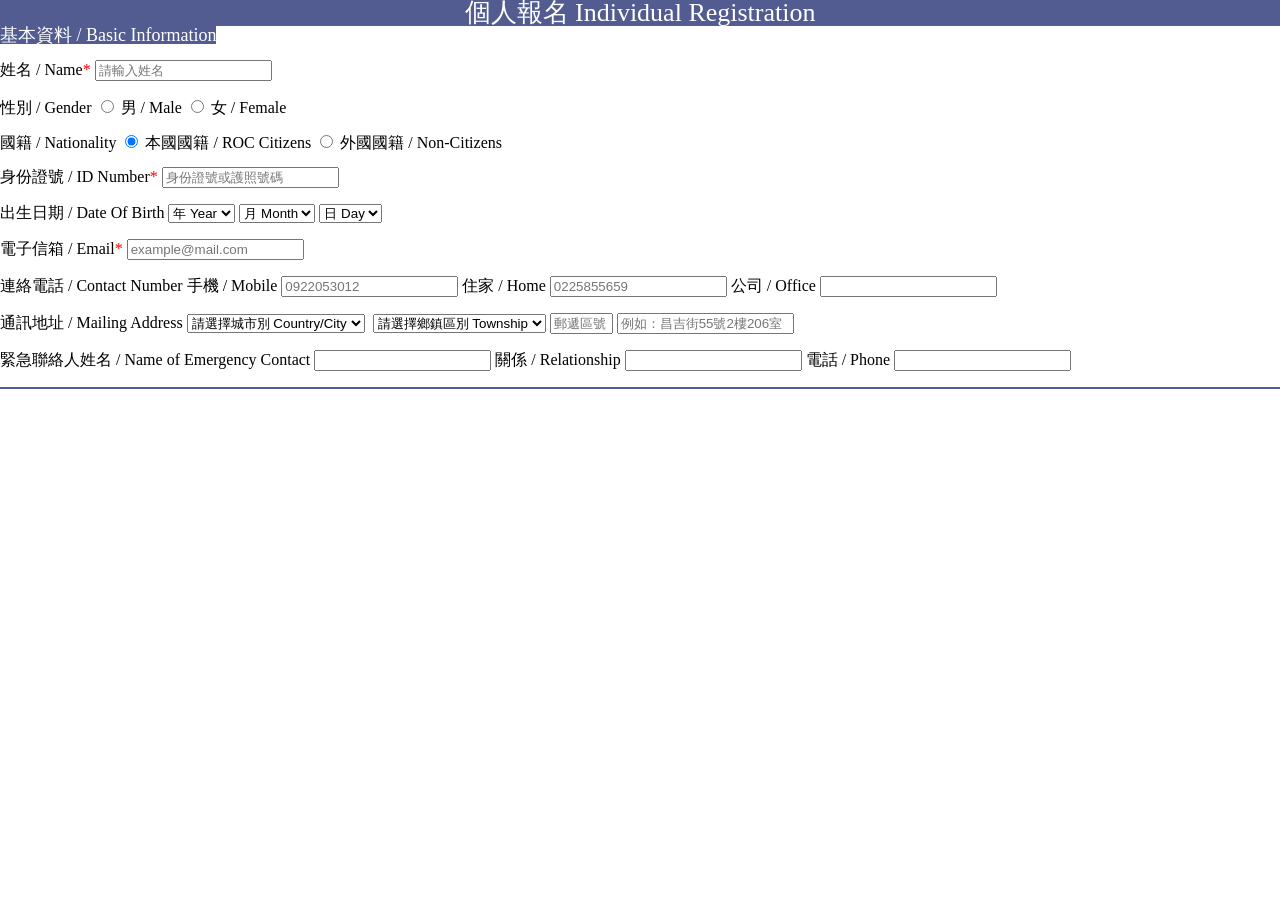
==== 20260919-individual-registeration-form/index.html @ 61b9371f "feat: build form part 1 individual registration - basic information" ====
<!doctype html>
<html lang="en">
  <head>
    <meta charset="UTF-8" />
    <meta name="viewport" content="width=device-width, initial-scale=1.0" />
    <title>個人報名表</title>
    <link rel="stylesheet" href="../general/lib/reset/default-reset.css" />
    <link rel="stylesheet" href="style.css" />
  </head>
  <body>
    <main>
      <section class="content-container">
        <form action="" class="">
          <h1 class="form-name">個人報名 Individual Registration</h1>
          <fieldset>
            <legend>基本資料 / Basic Information</legend>
            <div class="form-field">
              <label for="client-name"
                >姓名 / Name<span class="required-hint">*</span></label
              >
              <input
                type="text"
                id="client-name"
                name="client-name"
                placeholder="請輸入姓名"
                required
              />
            </div>
            <div class="form-field">
              <label for="gender">性別 / Gender</label>
              <input type="radio" name="gender" id="gender-male" />
              <label for="gender-male">男 / Male</label>
              <input type="radio" name="gender" id="gender-female" />
              <label for="gender-female">女 / Female</label>
            </div>
            <div class="form-field">
              <label for="nationality">國籍 / Nationality</label>
              <input
                type="radio"
                name="nationality"
                id="nationality-roc"
                checked
              />
              <label for="nationality-roc">本國國籍 / ROC Citizens</label>
              <input type="radio" name="nationality" id="nationality-non-roc" />
              <label for="nationality-non-roc">外國國籍 / Non-Citizens</label>
            </div>
            <div class="form-field">
              <label for="ID-number"
                >身份證號 / ID Number<span class="required-hint">*</span></label
              >
              <input
                type="text"
                id="ID-number"
                name="ID-number"
                placeholder="身份證號或護照號碼"
                required
              />
            </div>
            <div class="form-field">
              <label for="date-of-birth">出生日期 / Date Of Birth</label>
              <select name="birthday" id="date-of-birth" class="birth-year">
                <option value="" disabled selected>年 Year</option>
                <optgroup label="B.C.">
                  <option value="100">100</option>
                  <option value="99">99</option>
                  <option value="98">98</option>
                  <option value="97">97</option>
                  <option value="96">96</option>
                  <option value="95">95</option>
                </optgroup>
                <optgroup label="A.D.">
                  <option value="2024">2024</option>
                  <option value="2023">2023</option>
                  <option value="2022">2022</option>
                  <option value="2021">2021</option>
                  <option value="2020">2020</option>
                  <option value="2019">2019</option>
                </optgroup></select
              ><select name="birthday" id="birthday-month" class="birth-month">
                <option value="" disabled selected>月 Month</option>
                <option value="1">1</option>
                <option value="2">2</option>
                <option value="3">3</option>
                <option value="4">4</option>
                <option value="5">5</option>
                <option value="6">6</option>
                <option value="7">7</option>
                <option value="8">8</option>
                <option value="9">9</option>
                <option value="10">10</option>
                <option value="11">11</option>
                <option value="12">12</option></select
              ><select name="birthday" id="birthday-day" class="birth-day">
                <option value="" disabled selected>日 Day</option>
                <option value="1">1</option>
                <option value="2">2</option>
                <option value="3">3</option>
                <option value="4">4</option>
                <option value="5">5</option>
                <option value="6">6</option>
                <option value="7">7</option>
                <option value="8">8</option>
                <option value="9">9</option>
                <option value="10">10</option>
                <option value="11">11</option>
                <option value="12">12</option>
                <option value="13">13</option>
                <option value="14">14</option>
                <option value="15">15</option>
                <option value="16">16</option>
                <option value="17">17</option>
                <option value="18">18</option>
                <option value="19">19</option>
                <option value="20">20</option>
                <option value="21">21</option>
                <option value="22">22</option>
                <option value="23">23</option>
                <option value="24">24</option>
                <option value="25">25</option>
                <option value="26">26</option>
                <option value="27">27</option>
                <option value="28">28</option>
                <option value="29">29</option>
                <option value="30">30</option>
                <option value="31">31</option>
              </select>
            </div>
            <div class="form-field">
              <label for="client-email"
                >電子信箱 / Email<span class="required-hint">*</span></label
              >
              <input
                type="email"
                id="client-email"
                name="client-email"
                placeholder="example@mail.com"
                required
              />
            </div>
            <div class="form-field">
              <label for="contact-number">連絡電話 / Contact Number</label>
              <label for="mobile-phone">手機 / Mobile</label>
              <input
                type="tel"
                id="mobile-phone"
                name="mobile-phone"
                placeholder="0922053012"
              />
              <label for="home">住家 / Home</label>
              <input
                type="tel"
                id="home"
                name="home"
                placeholder="0225855659"
              />
              <label for="office">公司 / Office</label>
              <input type="tel" id="office" name="office" placeholder="" />
            </div>
            <div class="form-field">
              <label for="mailing-address">通訊地址 / Mailing Address</label>
              <select id="mailing-address-city" name="mailing-address-city">
                <option value="" disabled selected>
                  請選擇城市別 Country/City
                </option>
                <option value="Taipei">台北市 / Taipei</option>
                <option value="NewTaipei">新北市 / New Taipei</option>
                <option value="Taichung">台中市 / Taichung</option>
                <option value="Tainan">台南市 / Tainan</option>
                <option value="Kaohsiung">高雄市 / Kaohsiung</option>
              </select>
              <select
                id="mailing-address-district"
                name="mailing-address-district"
              >
                <option value="" disabled selected>
                  請選擇鄉鎮區別 Township
                </option>
                <option value="District1">區域1 / District1</option>
                <option value="District2">區域2 / District2</option>
                <option value="District3">區域3 / District3</option>
              </select>
              <input
                type="text"
                id="mailing-address-code"
                name="mailing-address-code"
                placeholder="郵遞區號"
              />
              <input
                type="text"
                id="mailing-address"
                name="mailing-address"
                placeholder="例如：昌吉街55號2樓206室"
              />
            </div>
            <div class="form-field">
              <label for="name-of-emergency-contact"
                >緊急聯絡人姓名 / Name of Emergency Contact</label
              >
              <input
                type="text"
                id="name-of-emergency-contact"
                name="name-of-emergency-contact"
                placeholder=""
              />
              <label for="relationship">關係 / Relationship</label>
              <input
                type="text"
                id="relationship"
                name="relationship"
                placeholder=""
              />
              <label for="contact-phone">電話 / Phone</label>
              <input
                type="tel"
                id="contact-phone"
                name="contact-phone"
                placeholder=""
              />
            </div>
          </fieldset>
        </form>
      </section>
    </main>
  </body>
</html>
---- 20260919-individual-registeration-form/style.css ----
.form-name {
  font-size: 26px;
  background-color: #525c91;
  color: #fff;
  text-align: center;
}

fieldset {
  border-bottom: 2px solid #525c91;
}

fieldset legend {
  background-color: #525c91;
  color: #fff;
  font-size: 18px;
}

.form-field {
  margin: 16px 0;
}

.required-hint {
  color: red;
}

select + select {
  margin-left: 4px;
}

#mailing-address-code {
  width: 55px;
}

.form-btn {
  border: 1px solid #999;
  color: #fff;
  font-size: 14px;
}

.--submit {
  background-color: #2c3e50;
}

.--clear {
  background-color: #c0392b;
}
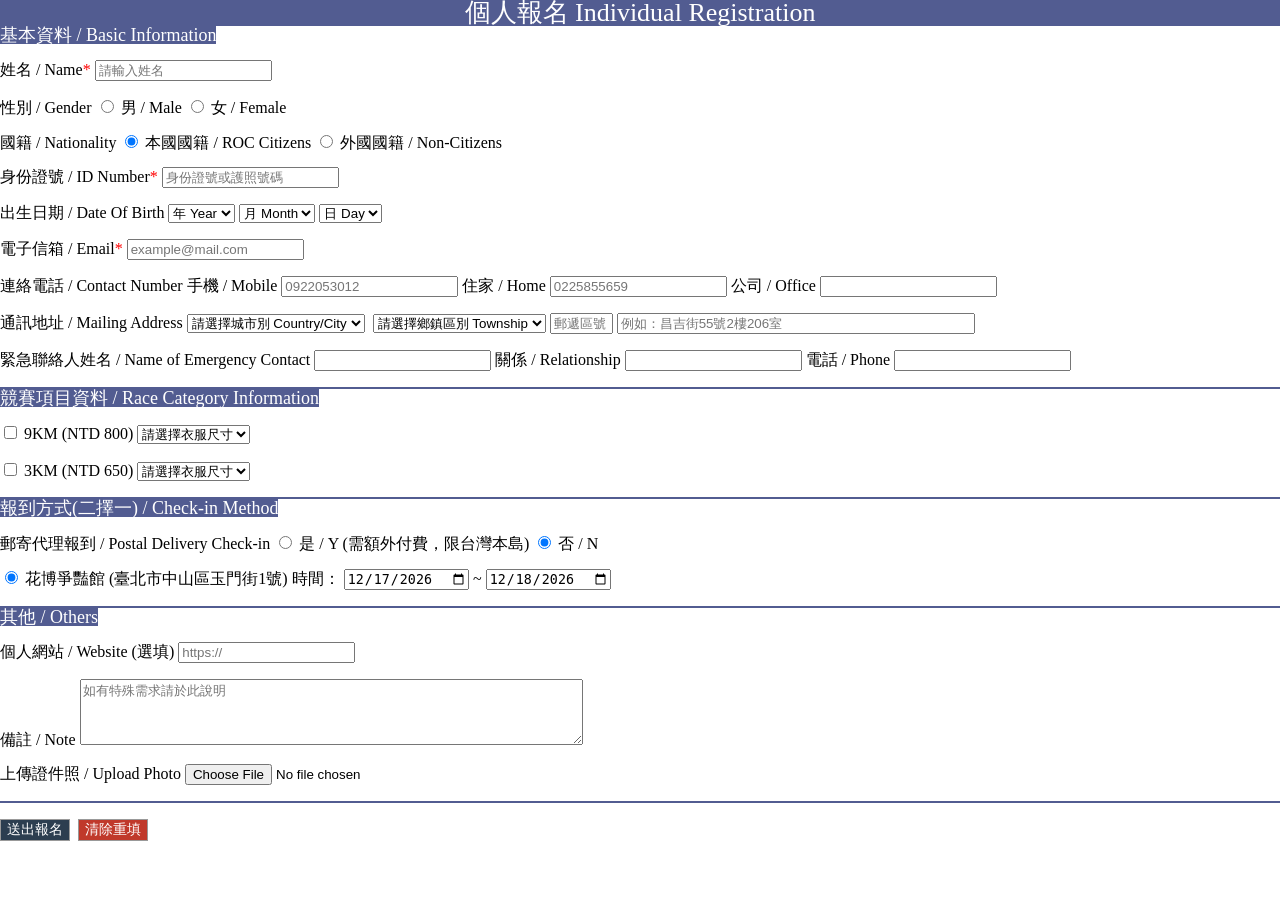
==== commit 7c3e571b: "feat: finish form" ====
--- a/20260919-individual-registeration-form/index.html
+++ b/20260919-individual-registeration-form/index.html
@@ -12,7 +12,7 @@
       <section class="content-container">
         <form action="" class="">
           <h1 class="form-name">個人報名 Individual Registration</h1>
-          <fieldset>
+          <fieldset class="basic-info">
             <legend>基本資料 / Basic Information</legend>
             <div class="form-field">
               <label for="client-name"
@@ -39,10 +39,16 @@
                 type="radio"
                 name="nationality"
                 id="nationality-roc"
+                value="roc"
                 checked
               />
               <label for="nationality-roc">本國國籍 / ROC Citizens</label>
-              <input type="radio" name="nationality" id="nationality-non-roc" />
+              <input
+                type="radio"
+                name="nationality"
+                id="nationality-non-roc"
+                value="non-roc"
+              />
               <label for="nationality-non-roc">外國國籍 / Non-Citizens</label>
             </div>
             <div class="form-field">
@@ -219,6 +225,131 @@
               />
             </div>
           </fieldset>
+          <fieldset class="race-category-info">
+            <legend>競賽項目資料 / Race Category Information</legend>
+            <div class="form-field">
+              <input
+                type="checkbox"
+                name="race-category"
+                id="race-category-9km"
+                value="9km"
+              />
+              <label for="race-category-9km">9KM (NTD 800) </label>
+              <select
+                name="race-category-cloth-size"
+                id="race-category-9km-cloth-size"
+              >
+                <option value="" disabled selected>請選擇衣服尺寸</option>
+                <option value="S">S</option>
+                <option value="M">M</option>
+                <option value="L">L</option>
+                <option value="XL">XL</option>
+              </select>
+            </div>
+            <div class="form-field">
+              <input
+                type="checkbox"
+                name="race-category"
+                id="race-category-3km"
+                value="3km"
+              />
+              <label for="race-category-3km">3KM (NTD 650) </label>
+              <select
+                name="race-category-cloth-size"
+                id="race-category-3km-cloth-size"
+              >
+                <option value="" disabled selected>請選擇衣服尺寸</option>
+                <option value="S">S</option>
+                <option value="M">M</option>
+                <option value="L">L</option>
+                <option value="XL">XL</option>
+              </select>
+            </div>
+          </fieldset>
+          <fieldset class="check-in-method">
+            <legend>報到方式(二擇一) / Check-in Method</legend>
+            <div class="form-field">
+              <label for="postal-delivery-check-in"
+                >郵寄代理報到 / Postal Delivery Check-in</label
+              >
+              <input
+                type="radio"
+                name="postal-delivery"
+                id="pd-yes"
+                value="yes"
+              />
+              <label for="pd-yes">是 / Y (需額外付費，限台灣本島)</label>
+              <input
+                type="radio"
+                name="postal-delivery"
+                id="pd-no"
+                value="no"
+                checked
+              />
+              <label for="pd-no">否 / N</label>
+            </div>
+            <div class="form-field">
+              <input
+                type="radio"
+                name="check-in-place"
+                id="check-in-place-huabo"
+                value="花博爭豔館"
+                checked
+              />
+              <label for="check-in-place-huabo"
+                >花博爭豔館 (臺北市中山區玉門街1號)</label
+              >
+              <label for="check-in-duration">時間：</label>
+              <input
+                type="date"
+                name="check-in-start-time"
+                id="check-in-start-time"
+                value="2026-12-17"
+              />
+              <span>~</span>
+              <input
+                type="date"
+                name="check-in-end-time"
+                id="check-in-end-time"
+                value="2026-12-18"
+              />
+            </div>
+          </fieldset>
+          <fieldset class="others-info">
+            <legend>其他 / Others</legend>
+            <div class="form-field">
+              <label for="website">個人網站 / Website (選填)</label>
+              <input
+                type="url"
+                name="website"
+                id="website"
+                placeholder="https://"
+              />
+            </div>
+            <div class="form-field">
+              <label for="remarks">備註 / Note</label>
+              <textarea
+                name="remarks"
+                id="remarks"
+                rows="4"
+                cols="60"
+                placeholder="如有特殊需求請於此說明"
+              ></textarea>
+            </div>
+            <div class="form-field">
+              <label for="upload-photo">上傳證件照 / Upload Photo</label>
+              <input
+                type="file"
+                name="upload-photo"
+                id="upload-photo"
+                accept="image/*"
+              />
+            </div>
+          </fieldset>
+          <div class="form-field">
+            <button type="submit" class="form-btn --submit">送出報名</button
+            ><button type="reset" class="form-btn --clear">清除重填</button>
+          </div>
         </form>
       </section>
     </main>
--- a/20260919-individual-registeration-form/style.css
+++ b/20260919-individual-registeration-form/style.css
@@ -31,10 +31,18 @@
   width: 55px;
 }
 
+#mailing-address {
+  width: 350px;
+}
+
 .form-btn {
   border: 1px solid #999;
   color: #fff;
   font-size: 14px;
+}
+
+.form-btn + .form-btn {
+  margin-left: 8px;
 }
 
 .--submit {
